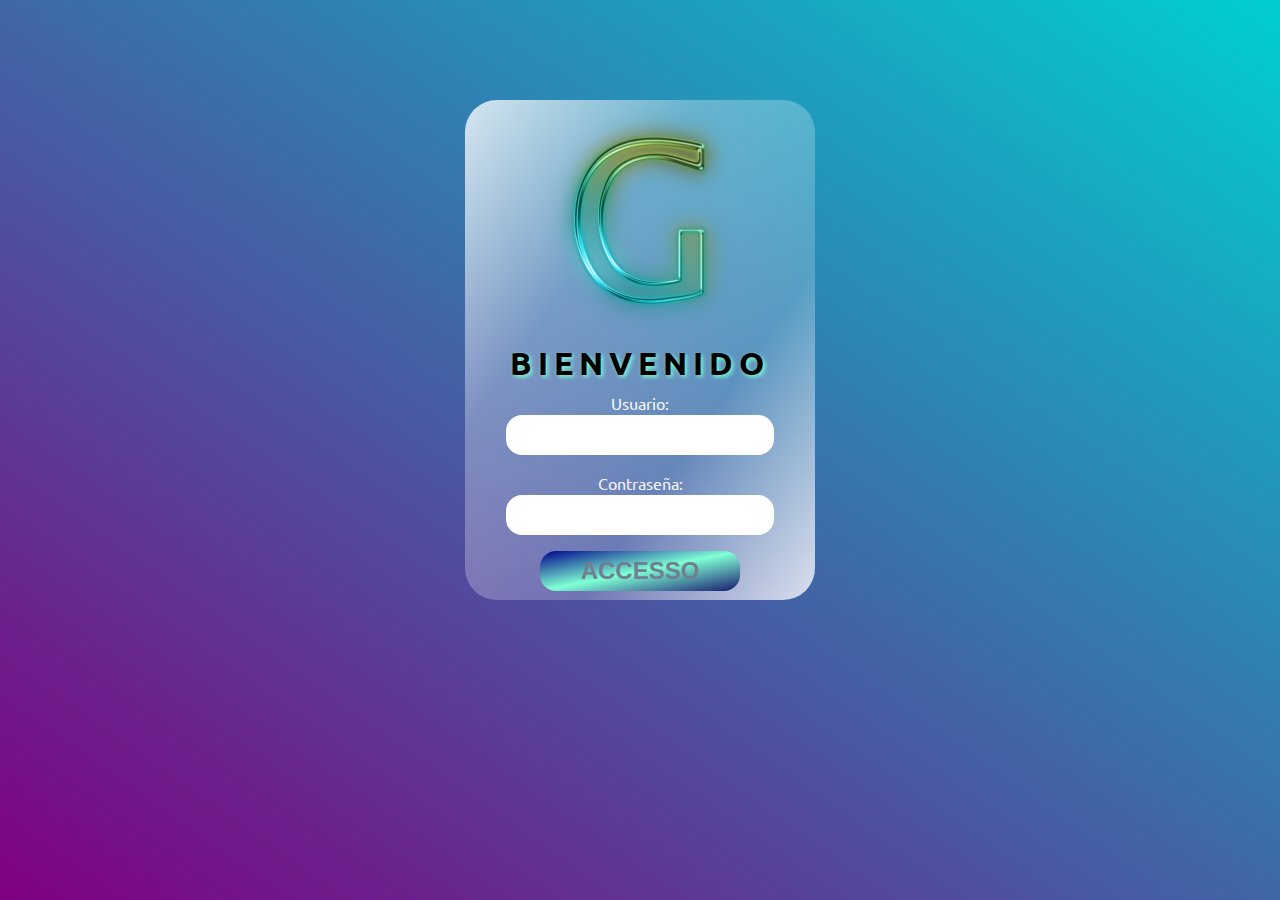
==== index.html @ bee0eb44 "first commit" ====
<!DOCTYPE html>
<html>
<head>
	<meta charset="utf-8">
	<meta http-equiv="X-UA-Compatible" content="ie=edge">
	<meta name="viewport" content="width=device-width, initial-scale=1.0">
	<link rel="stylesheet" type="text/css" href="./css/style.css">
	<title>Acceso</title>
</head>
<body>

	<div id="Form-1">
		<FORM name=form action="./html/menu.html">
		<img src="images/inicio.png" alt="IMGLogo">
		<h1>bienvenido</h1>
		<P>Usuario:<br><INPUT type=text id=login> 
		<P>Contraseña:<br><INPUT type=password id=password>
			<div id="access-box">
				<INPUT onclick=go() type=button value=Accesso>
			</div>
		</FORM> 
	</div>

</body>
	<script src="./js/codigo.js"></script>
</html>
---- css/style.css ----
@import url(https://fonts.googleapis.com/css?family=Ubuntu:300);

* {
	box-sizing: border-box;
	margin: 0;
	padding: 0;
}

body {
	font-family: 'Ubuntu';
	background: linear-gradient(
		to right top, #800080, #00CED1);
	background-position: center center;
	background-repeat: no-repeat;
	background-attachment: fixed;
	background-size: cover;
	z-index: -1;
}

#Form-1 {
	width: 350px;
	height: 500px;
	display: flex;
	justify-content: center;
	align-items: center;
	margin: 100px auto;
	text-align: center;
	line-height: 1.5rem;
	border-radius: 2rem;
	-webkit-backdrop-filter: blur(10px);
	background: linear-gradient(
		to right bottom, 
		rgba(255, 255, 255, 0.8),
		rgba(255, 255, 255, 0.3),
		rgba(255, 255, 255, 0.2),  
		rgba(255, 255, 255, 0.8)
	);
}

#Form-1 h1 {
	margin: 1rem 0;
	text-transform: uppercase;
	text-align: center;
	letter-spacing: 6px;
	text-shadow: 2px 2px 4px #7FFFD4;
}

#Form-1 p {
	margin: 1rem 0;
	color: #F5F5F5;
}

input {
	font-size: 1.3rem;
	border: none;
	border-radius: 1rem;
	text-align: center;
}

#access-box {
	width: 100%;
	height: 40px;
	display: flex;
	justify-content: center;

}

input[type="text"], input[type="password"] {
	height: 2.5rem;
}


input[type="button"] {
	width: 200px;
	font-size: 1.5rem;
	font-weight: bold;
	color: #708090;
	border-radius: 1rem;
	text-transform: uppercase;
	background: linear-gradient(
		to right bottom, #00008B, #7FFFD4, #191970)
}

input[type="button"]:hover {
	color: #111;
	font-size: 1.6rem;
}

@media (max-width: 350px) {
	#Form-1 {
		width: 300px;
		margin: 30px auto;
	}
}
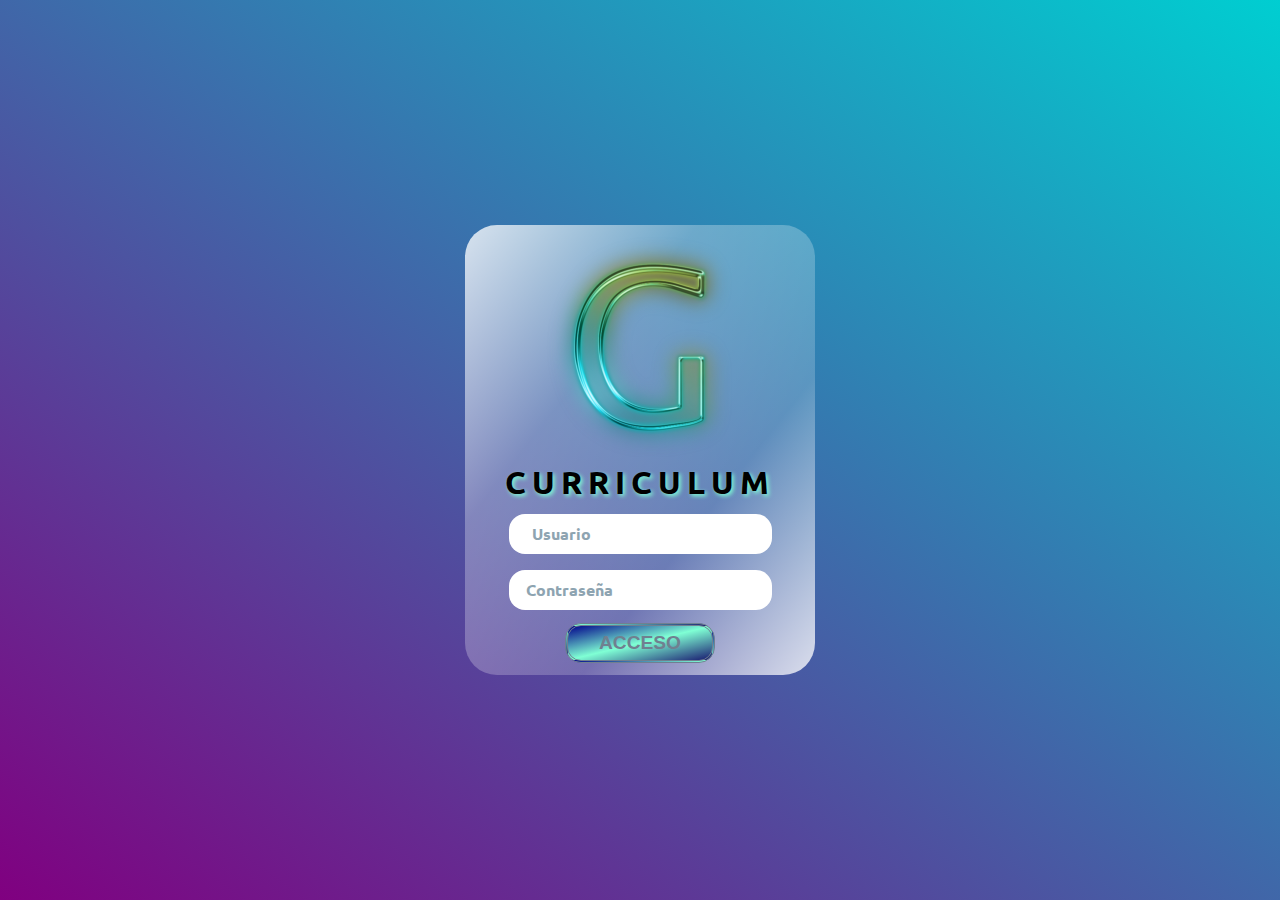
==== commit 6d072020: "newCV" ====
--- a/index.html
+++ b/index.html
@@ -5,20 +5,27 @@
 	<meta http-equiv="X-UA-Compatible" content="ie=edge">
 	<meta name="viewport" content="width=device-width, initial-scale=1.0">
 	<link rel="stylesheet" type="text/css" href="./css/style.css">
+	<link rel="shortcut icon" type="image/x-icon" href="favicon.ico">
 	<title>Acceso</title>
 </head>
 <body>
 
-	<div id="Form-1">
-		<FORM name=form action="./html/menu.html">
-		<img src="images/inicio.png" alt="IMGLogo">
-		<h1>bienvenido</h1>
-		<P>Usuario:<br><INPUT type=text id=login> 
-		<P>Contraseña:<br><INPUT type=password id=password>
+	<div id="Form_1">
+		<form name=form action="./html/menu.html">
+			<img src="images/inicio.png" alt="IMGLogo">
+			<h1>curriculum</h1>
+			<div class="input-group">
+				<input type=text id=login placeholder="&nbsp;">
+				<label for="">Usuario</label>
+			</div>
+			<div class="input-group">
+				<input type=password id=password placeholder="&nbsp;">
+				<label for="">Contraseña</label>
+			</div>
 			<div id="access-box">
-				<INPUT onclick=go() type=button value=Accesso>
+				<input onclick=go() type=button value=Acceso>
 			</div>
-		</FORM> 
+		</form>
 	</div>
 
 </body>
--- a/css/style.css
+++ b/css/style.css
@@ -7,6 +7,10 @@
 }
 
 body {
+	display: flex;
+	justify-content: center;
+	align-items: center;
+	height: 100vh;
 	font-family: 'Ubuntu';
 	background: linear-gradient(
 		to right top, #800080, #00CED1);
@@ -17,13 +21,14 @@
 	z-index: -1;
 }
 
-#Form-1 {
-	width: 350px;
-	height: 500px;
+#Form_1 {
 	display: flex;
 	justify-content: center;
 	align-items: center;
-	margin: 100px auto;
+	height: 100vh;
+	width: 350px;
+	height: 450px;
+	margin: auto;
 	text-align: center;
 	line-height: 1.5rem;
 	border-radius: 2rem;
@@ -37,42 +42,58 @@
 	);
 }
 
-#Form-1 h1 {
-	margin: 1rem 0;
+#Form_1 h1 {
+	margin: 0.5rem 0;
+	padding: 0 0 0.3rem 0;
 	text-transform: uppercase;
 	text-align: center;
 	letter-spacing: 6px;
 	text-shadow: 2px 2px 4px #7FFFD4;
 }
 
-#Form-1 p {
-	margin: 1rem 0;
-	color: #F5F5F5;
+#access-box {
+	width: 100%;
+	height: 40px;
+	margin-top: 5px;
+	display: flex;
+	justify-content: center;
 }
 
-input {
-	font-size: 1.3rem;
+.input-group {
+	position: relative;
+	margin: 20px, 0;
+}
+
+.input-group input {
+	font-size: 1.2rem;
+	height: 2.5rem;
 	border: none;
 	border-radius: 1rem;
+	margin: 0.5rem 0;
+	padding: 0 0.5rem;
 	text-align: center;
 }
 
-#access-box {
-	width: 100%;
-	height: 40px;
-	display: flex;
-	justify-content: center;
-
+.input-group label {
+	position: absolute;
+	top: 50%;
+	left: 1rem;
+	width: 5rem;
+	transform: translateY(-50%);
+	font-size: 16px;
+	font-weight: bold;
+	color: #8ea4b1;
+	text-align: center;
+	padding: 0 5px;
+	background: transparent;
+	transition: all .5s ease;
+	pointer-events: none;
 }
 
-input[type="text"], input[type="password"] {
-	height: 2.5rem;
-}
-
-
 input[type="button"] {
-	width: 200px;
-	font-size: 1.5rem;
+	width: 150px;
+	border: double;
+	font-size: 1.2rem;
 	font-weight: bold;
 	color: #708090;
 	border-radius: 1rem;
@@ -83,12 +104,29 @@
 
 input[type="button"]:hover {
 	color: #111;
-	font-size: 1.6rem;
+	font-size: 1.3rem;
+	cursor: pointer;
 }
 
-@media (max-width: 350px) {
-	#Form-1 {
-		width: 300px;
-		margin: 30px auto;
+.input-group input:focus ~ label,
+.input-group input:not(:placeholder-shown) ~ label {
+	transform: translateY(-2.5em) scale(1.0);
+	font-size: 13px;
+	font-weight: normal;
+	border: none;
+	border-radius: 0.5rem;
+	color: #F5F5F5;
+	background: linear-gradient(
+		to right top, #a006b9, #06b9b8);
+}
+
+.input-group input:focus {
+	border: 0.5px solid #8f74ab;
+	outline: 1px solid #8f74ab;
+}
+
+@media only screen and (max-width: 768px) {
+	#Form_1 {
+		display: contents;
 	}
 }
